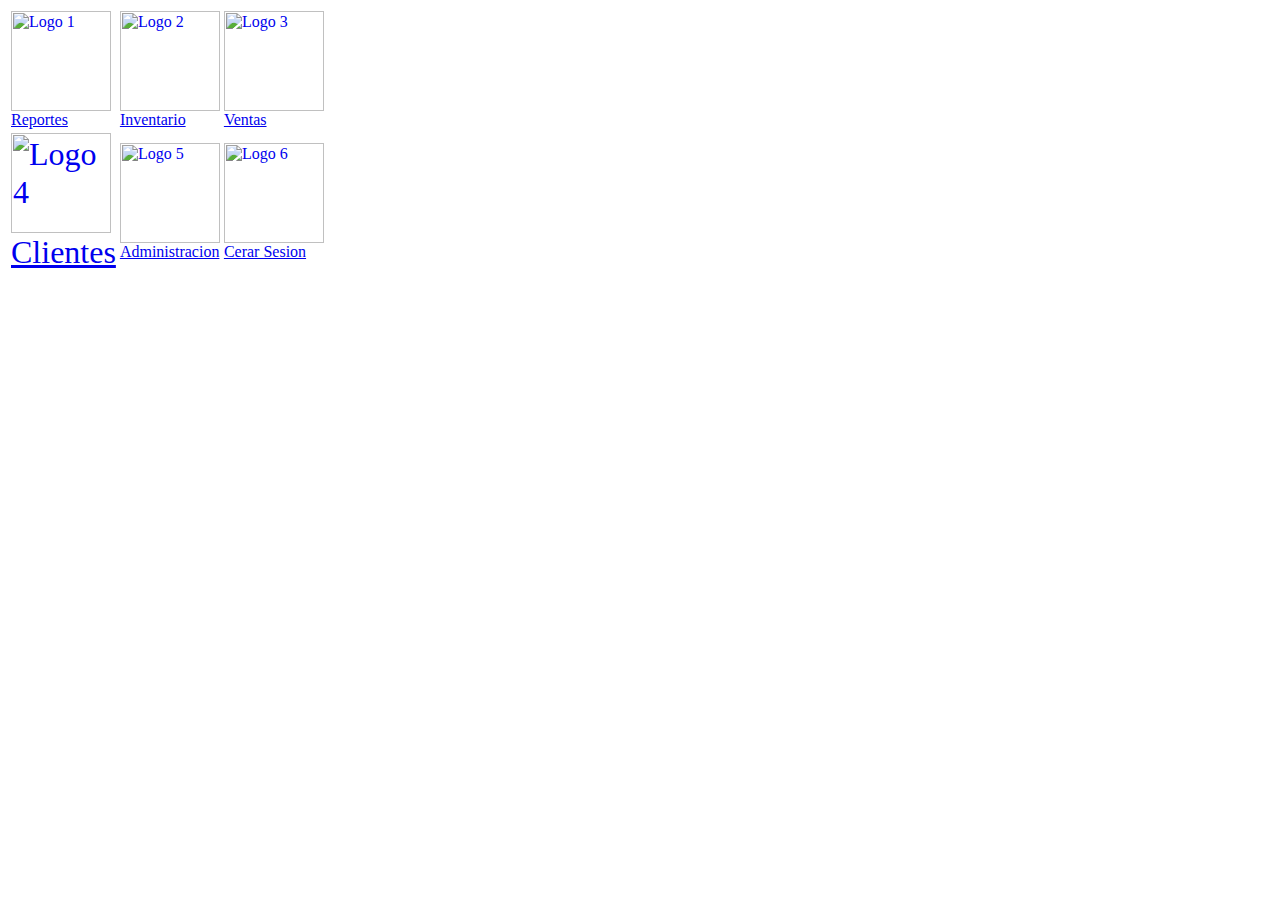
==== Menuindex.html @ 19d9deae "Create Menuindex.html" ====
<html lang="en"><head>
    <meta charset="UTF-8">
    <meta http-equiv="X-UA-Compatible" content="IE=edge">
    <meta name="viewport" content="initial-scale=1.0">
    <title>Document</title>
</head>

<body><table>
  <tbody><tr>
    <td>
      <a href="#">
        <img src="Reportes.png" alt="Logo 1" width="100" height="100">
        <br>
        Reportes
      </a>
    </td>
    <td>
      <a href="#">
        <img src="Inventario.png" alt="Logo 2" width="100" height="100">
        <br>
        Inventario
      </a>
    </td>
    <td>
      <a href="#">
        <img src="Ventas.png" alt="Logo 3" width="100" height="100">
        <br>
        Ventas
      </a>
    </td>
  </tr>
  <tr>
    <td>
      <a href="#" style="
    font-family: 'Roboto';
    font-style: normal;
    font-weight: 500;
    font-size: 32px;
    line-height: 38px;
">
        <img src="cliente.png" alt="Logo 4" width="100" height="100">
        <br>
        Clientes
      </a>
    </td>
    <td>
      <a href="#">
        <img height="100" width="100" alt="Logo 5" src="admin.png">
        <br>
        Administracion
      </a>
    </td>
    <td>
      <a href="#">
        <img src="cerrarsesion.png" alt="Logo 6" width="100" height="100">
        <br>
        Cerar Sesion
      </a>
    </td>
  </tr>
</tbody></table></body></html>
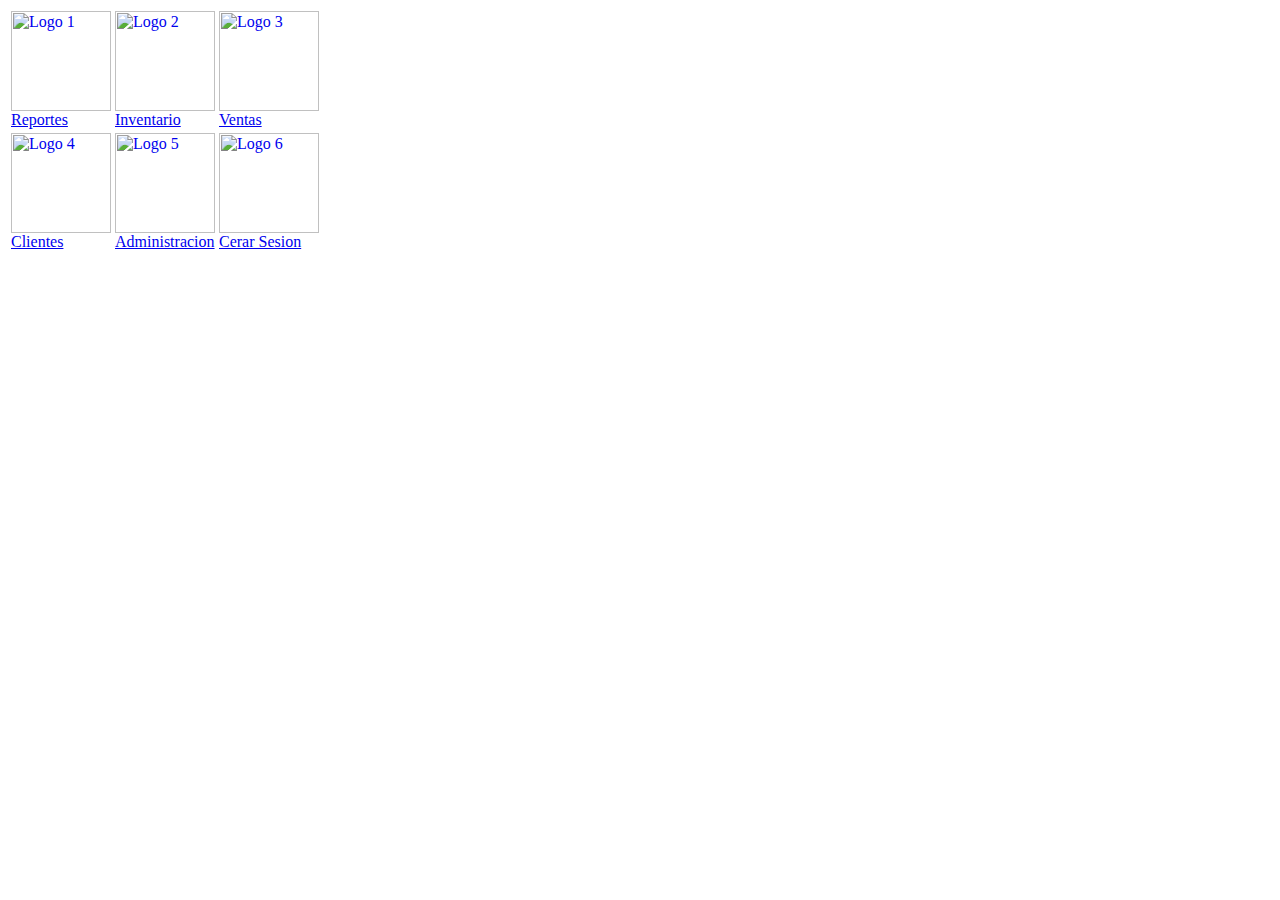
==== commit 2be20ab3: "Update Menuindex.html" ====
--- a/Menuindex.html
+++ b/Menuindex.html
@@ -31,13 +31,7 @@
   </tr>
   <tr>
     <td>
-      <a href="#" style="
-    font-family: 'Roboto';
-    font-style: normal;
-    font-weight: 500;
-    font-size: 32px;
-    line-height: 38px;
-">
+      <a href="#">
         <img src="cliente.png" alt="Logo 4" width="100" height="100">
         <br>
         Clientes
